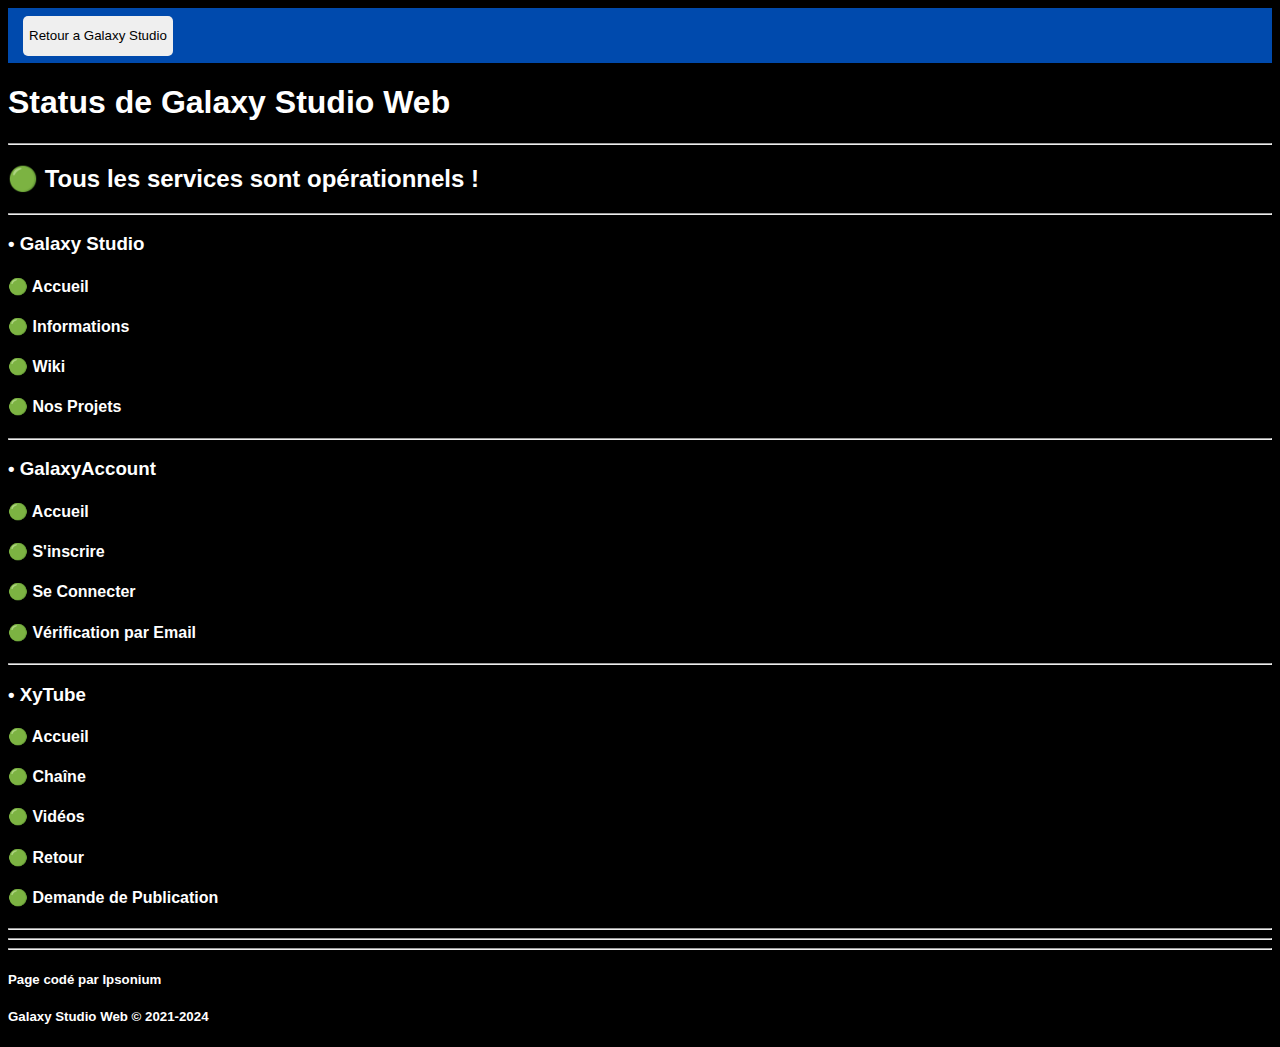
==== index.html @ 9a410ab2 "Index.html et Index.css ajouté !" ====
<!DOCTYPE html>
<html lang="en">
<head>
    <meta charset="UTF-8">
    <meta name="viewport" content="width=device-width, initial-scale=1.0">
    <title>Status | Galaxy Studio Web</title>
    <link rel="stylesheet" href="index.css">
</head>
<body>
    <div class="navbar">
        <a class="RetourAGDTUD" href="https://www.galaxy-studio-web.fr/"><button class="BRetourAGDTUD">Retour a Galaxy Studio</button></a>
    </div>

    <h1>Status de <a href="https://www.galaxy-studio-web.fr/">Galaxy Studio Web</a></h1>

    <hr>
    <h2>🟢 Tous les services sont opérationnels !</h2>
    <hr>

    <a href="https://www.galaxy-studio-web.fr/"><h3>• Galaxy Studio</h3></a>

    <h4>🟢 Accueil</h4>
    <h4>🟢 Informations</h4>
    <h4>🟢 Wiki</h4>
    <h4>🟢 Nos Projets</h4>

    <hr>

    <a href="https://www.galaxy-studio-web.fr/galaxyAccount/accueil.php"><h3>• GalaxyAccount</h3></a>

    <h4>🟢 Accueil</h4>
    <h4>🟢 S'inscrire</h4>
    <h4>🟢 Se Connecter</h4>
    <h4>🟢 Vérification par Email</h4>

    <hr>

    <a href="https://www.galaxy-studio-web.fr/xytube/"><h3>• XyTube</h3></a>

    <h4>🟢 Accueil</h4>
    <h4>🟢 Chaîne</h4>
    <h4>🟢 Vidéos</h4>
    <h4>🟢 Retour</h4>
    <h4>🟢 Demande de Publication</h4>

    <hr>
    <hr>
    <hr>
    <h5>Page codé par <a href="https://www.galaxy-studio-web.fr/xytube/profil.php?channel=Ipsonium">Ipsonium</a></h5> <h5 class=""><a href="https://www.galaxy-studio-web.fr/">Galaxy Studio Web</a> &copy; 2021-2024</h5>
</body>
</html>
---- index.css ----
body {
    font-family: 'Segoe UI', Tahoma, Geneva, Verdana, sans-serif;
    background-color: black;
    color : white;
}

a {
    text-decoration: black;
    color: white;
}

a.RetourAGDTUD {
    display: flex;
    margin: 15px;
}

button.BRetourAGDTUD {
    height: 40px;
    width: auto;
    cursor: pointer;
    border-radius: 5px;
    border-style: none;
}

hr {
    color: #737373;
}

div.navbar {
    background-color: #004AAD;
    margin: 0px;
    height: 55px;
    display: flex;
    align-items: center;
    position: relative;
}
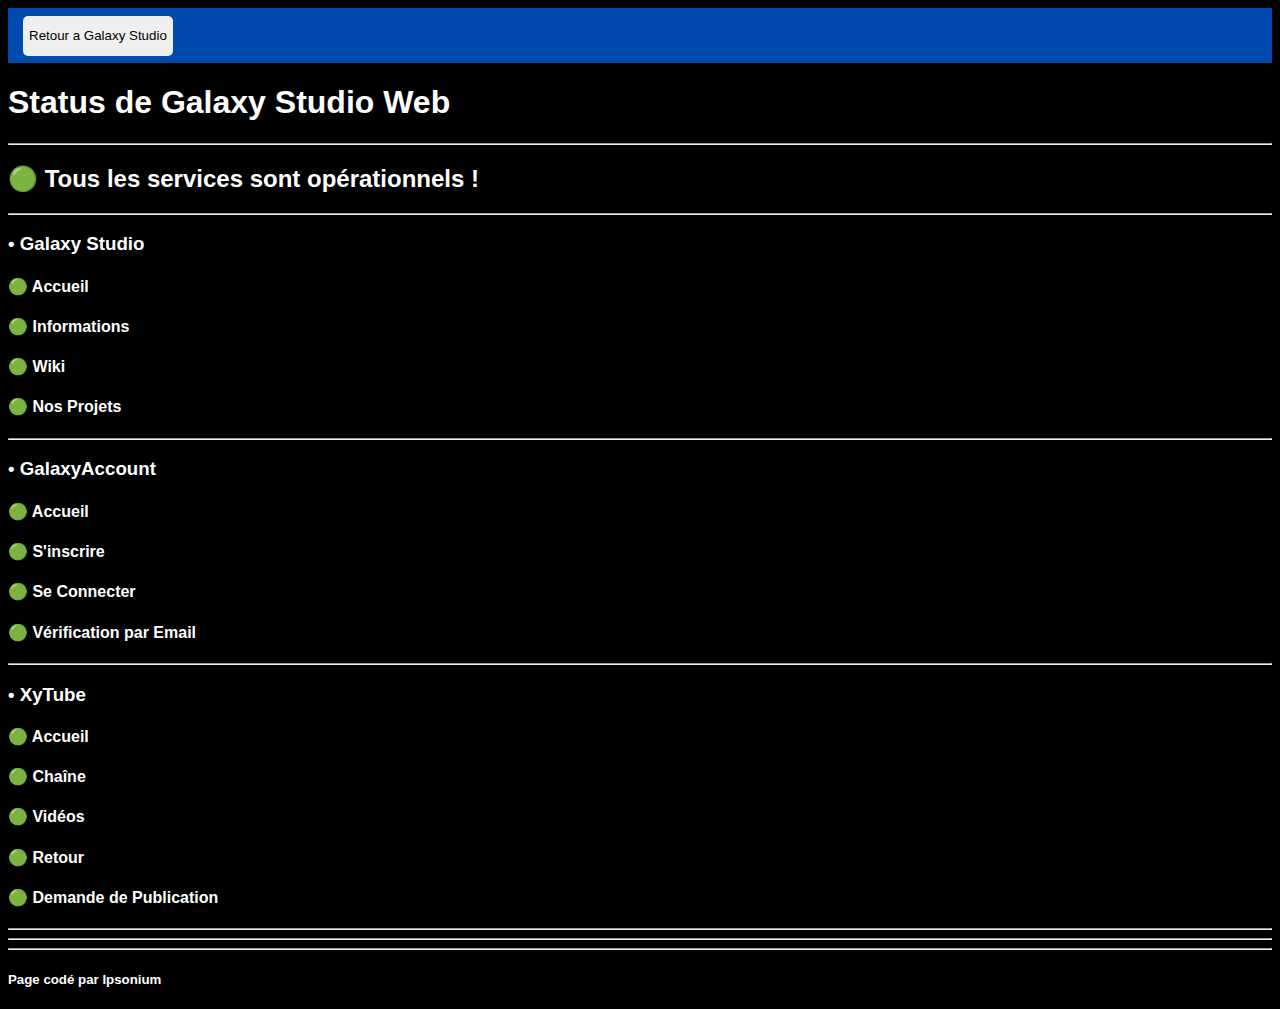
==== commit fa1b3ee4: "Update index.html" ====
--- a/index.html
+++ b/index.html
@@ -46,6 +46,4 @@
     <hr>
     <hr>
     <hr>
-    <h5>Page codé par <a href="https://www.galaxy-studio-web.fr/xytube/profil.php?channel=Ipsonium">Ipsonium</a></h5> <h5 class=""><a href="https://www.galaxy-studio-web.fr/">Galaxy Studio Web</a> &copy; 2021-2024</h5>
-</body>
-</html>+    <h5>Page codé par <a href="https://www.galaxy-studio-web.fr/xytube/profil.php?channel=Ipsonium">Ipsonium</a></h5>
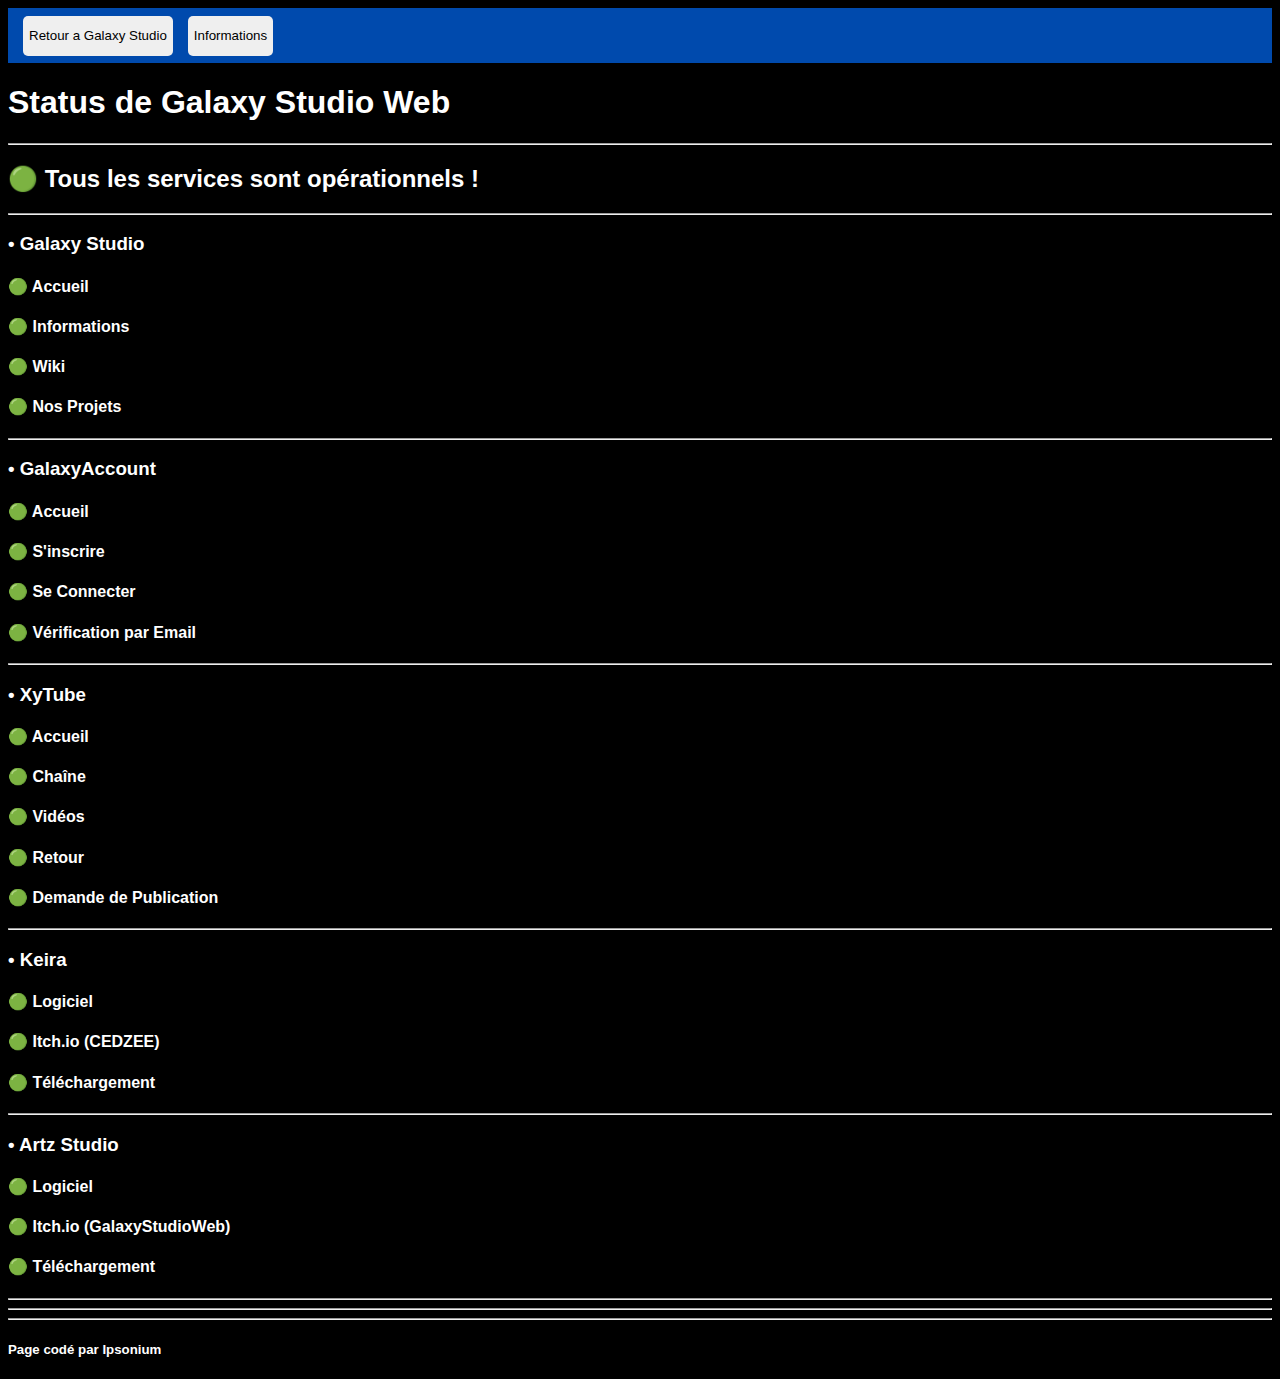
==== commit ea1e6f24: "Modification" ====
--- a/index.html
+++ b/index.html
@@ -9,6 +9,7 @@
 <body>
     <div class="navbar">
         <a class="RetourAGDTUD" href="https://www.galaxy-studio-web.fr/"><button class="BRetourAGDTUD">Retour a Galaxy Studio</button></a>
+        <a class="RetourINFOGDTUD" href="info.html"><button class="BRetourAGDTUD">Informations</button></a>
     </div>
 
     <h1>Status de <a href="https://www.galaxy-studio-web.fr/">Galaxy Studio Web</a></h1>
@@ -44,6 +45,23 @@
     <h4>🟢 Demande de Publication</h4>
 
     <hr>
+
+    <a href="https://www.galaxy-studio-web.fr/keira/"><h3>• Keira</h3></a>
+
+    <h4>🟢 Logiciel</h4>
+    <h4>🟢 <a href="https://cedzee-dev.itch.io/">Itch.io (CEDZEE)</a></h4>
+    <h4>🟢 Téléchargement</h4>
+
+    <hr>
+
+    <a href="https://galaxy-studio-web.itch.io/artz-studio"><h3>• Artz Studio</h3></a>
+
+    <h4>🟢 Logiciel</h4>
+    <h4>🟢 <a href="https://cedzee-dev.itch.io/">Itch.io (GalaxyStudioWeb)</a></h4>
+    <h4>🟢 Téléchargement</h4>
+
+
     <hr>
     <hr>
-    <h5>Page codé par <a href="https://www.galaxy-studio-web.fr/xytube/profil.php?channel=Ipsonium">Ipsonium</a></h5>
+    <hr>
+    <h5 class="Ipsonium">Page codé par <a href="https://www.galaxy-studio-web.fr/xytube/profil.php?channel=Ipsonium">Ipsonium</a></h5>--- a/index.css
+++ b/index.css
@@ -33,4 +33,8 @@
     display: flex;
     align-items: center;
     position: relative;
+}
+
+h5.ipsonium {
+    margin: 15px;
 }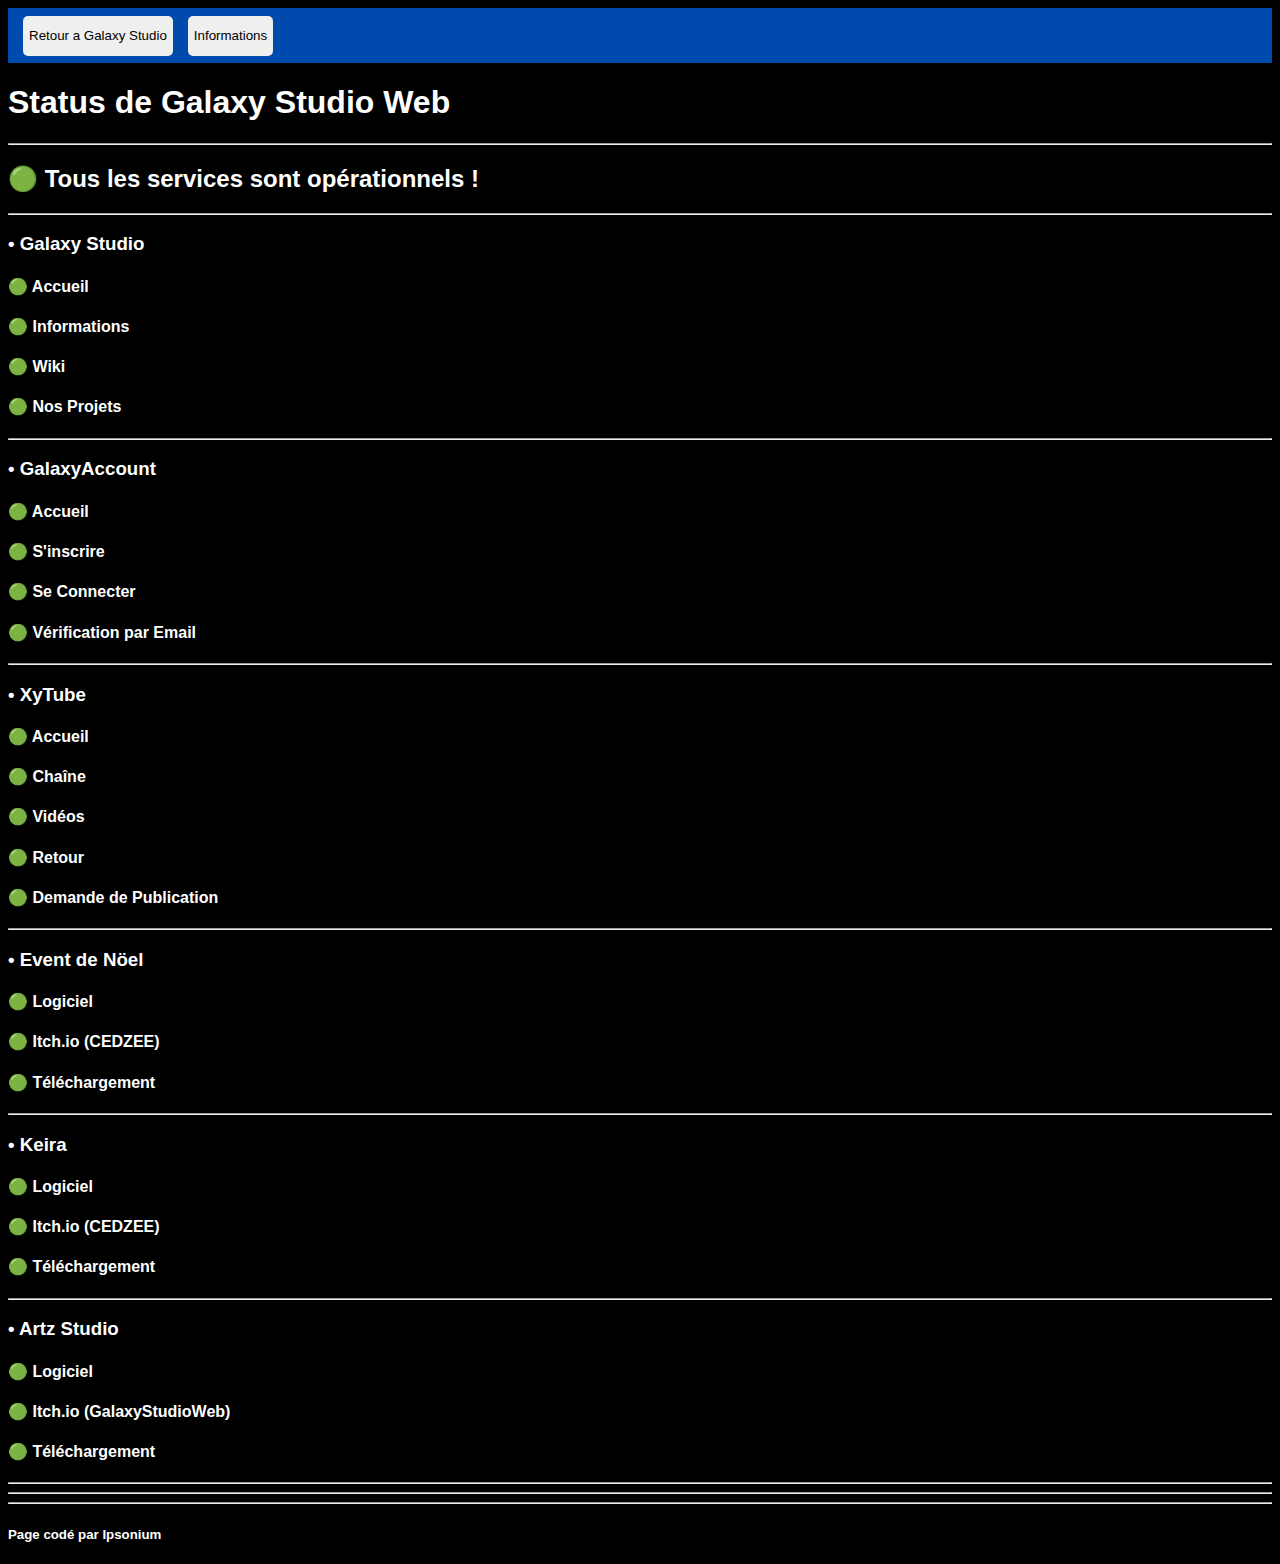
==== commit dcb64e44: "Ajout Event De Noël !" ====
--- a/index.html
+++ b/index.html
@@ -46,6 +46,14 @@
 
     <hr>
 
+    <a href="https://www.galaxy-studio-web.fr/keira/"><h3>• Event de Nöel</h3></a>
+
+    <h4>🟢 Logiciel</h4>
+    <h4>🟢 <a href="https://cedzee-dev.itch.io/">Itch.io (CEDZEE)</a></h4>
+    <h4>🟢 Téléchargement</h4>
+
+    <hr>
+
     <a href="https://www.galaxy-studio-web.fr/keira/"><h3>• Keira</h3></a>
 
     <h4>🟢 Logiciel</h4>
@@ -64,4 +72,4 @@
     <hr>
     <hr>
     <hr>
-    <h5 class="Ipsonium">Page codé par <a href="https://www.galaxy-studio-web.fr/xytube/profil.php?channel=Ipsonium">Ipsonium</a></h5>+    <h5 class="Ipsonium">Page codé par <a href="https://www.galaxy-studio-web.fr/xytube/profil.php?channel=Ipsonium">Ipsonium</a></h5>
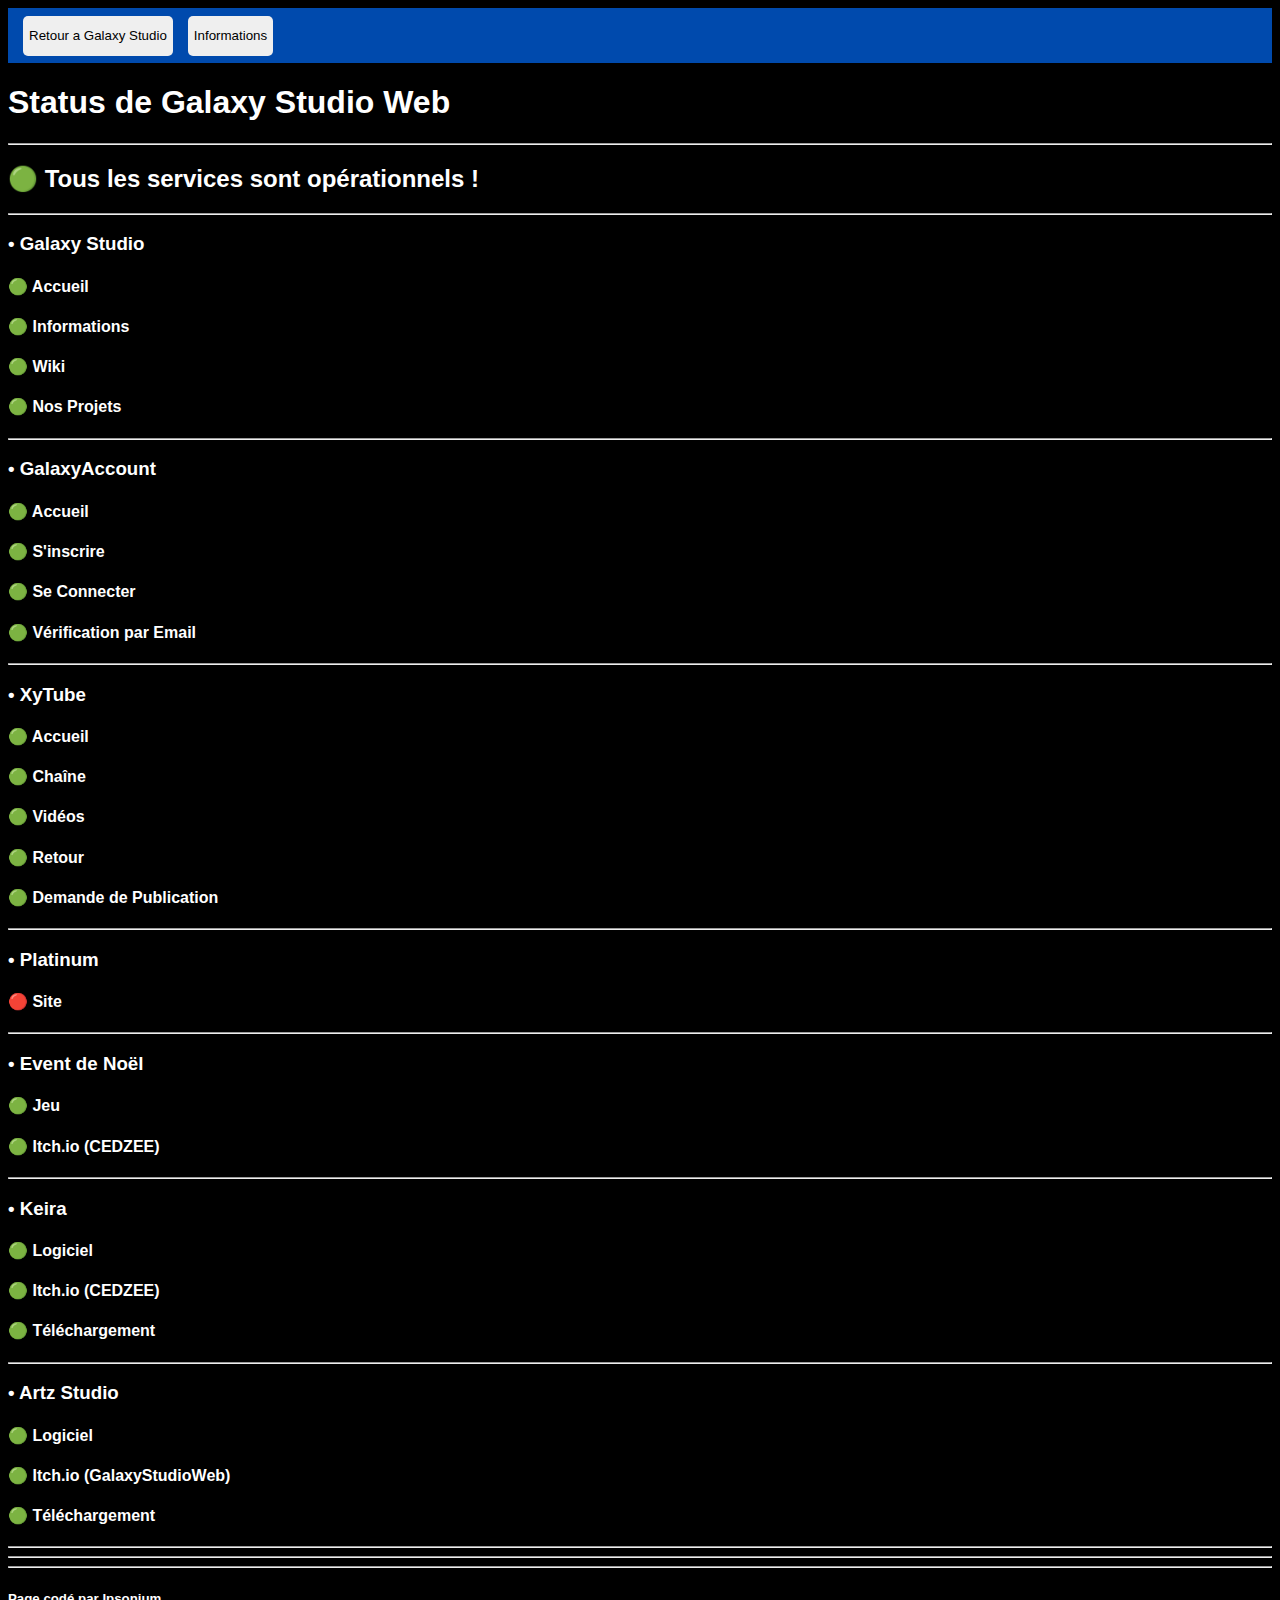
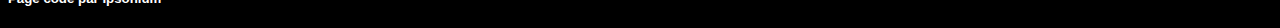
==== commit e460a2ba: "Ajout de 2 Services" ====
--- a/index.html
+++ b/index.html
@@ -46,11 +46,16 @@
 
     <hr>
 
-    <a href="https://www.galaxy-studio-web.fr/keira/"><h3>• Event de Nöel</h3></a>
+    <a href="#"><h3>• Platinum</h3></a>
 
-    <h4>🟢 Logiciel</h4>
+    <h4>🔴 Site</h4>
+
+    <hr>
+
+    <a href="https://cedzee-dev.itch.io/christmas-run"><h3>• Event de Noël</h3></a>
+
+    <h4>🟢 Jeu</h4>
     <h4>🟢 <a href="https://cedzee-dev.itch.io/">Itch.io (CEDZEE)</a></h4>
-    <h4>🟢 Téléchargement</h4>
 
     <hr>
 
@@ -72,4 +77,4 @@
     <hr>
     <hr>
     <hr>
-    <h5 class="Ipsonium">Page codé par <a href="https://www.galaxy-studio-web.fr/xytube/profil.php?channel=Ipsonium">Ipsonium</a></h5>
+    <h5 class="Ipsonium">Page codé par <a href="https://www.galaxy-studio-web.fr/xytube/profil.php?channel=Ipsonium">Ipsonium</a></h5>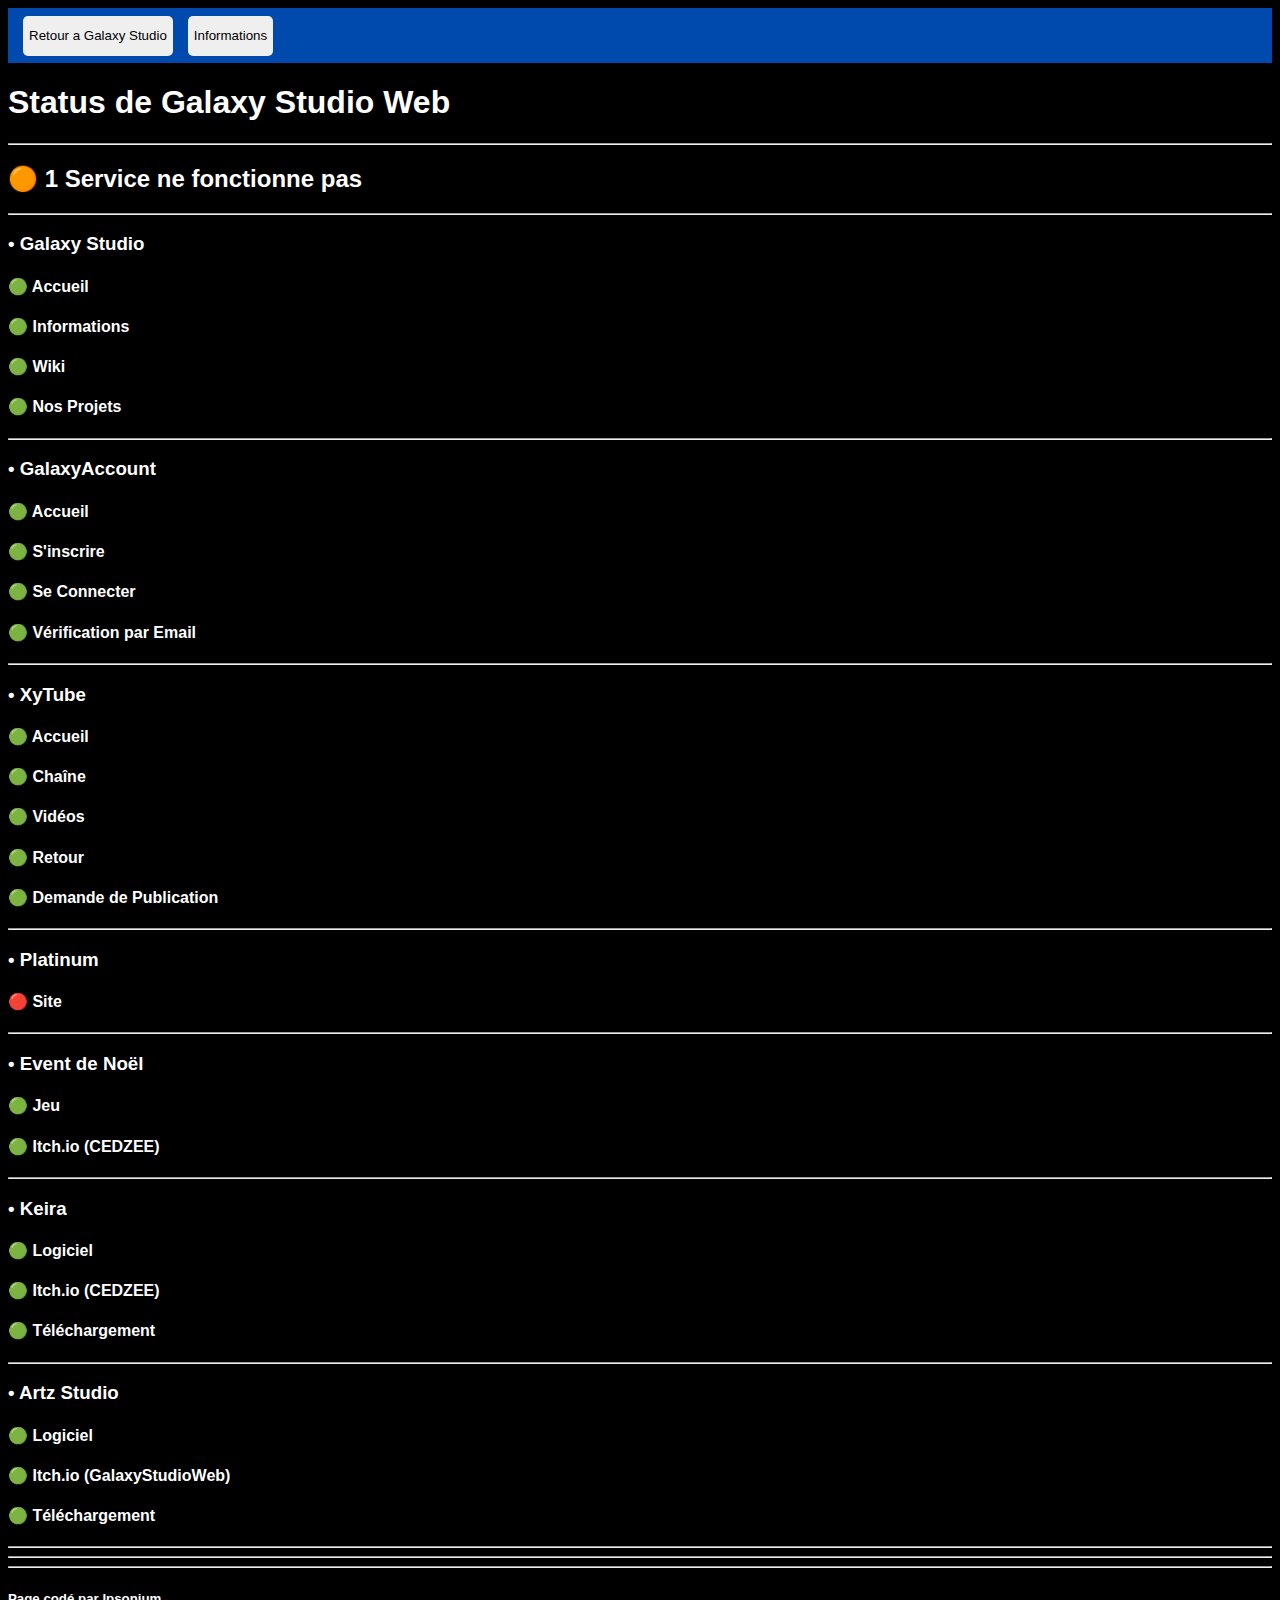
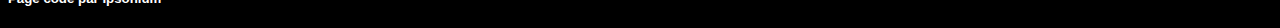
==== commit 27403fb3: "Update index.html" ====
--- a/index.html
+++ b/index.html
@@ -15,7 +15,7 @@
     <h1>Status de <a href="https://www.galaxy-studio-web.fr/">Galaxy Studio Web</a></h1>
 
     <hr>
-    <h2>🟢 Tous les services sont opérationnels !</h2>
+    <h2>🟠 1 Service ne fonctionne pas</h2>
     <hr>
 
     <a href="https://www.galaxy-studio-web.fr/"><h3>• Galaxy Studio</h3></a>
@@ -77,4 +77,4 @@
     <hr>
     <hr>
     <hr>
-    <h5 class="Ipsonium">Page codé par <a href="https://www.galaxy-studio-web.fr/xytube/profil.php?channel=Ipsonium">Ipsonium</a></h5>+    <h5 class="Ipsonium">Page codé par <a href="https://www.galaxy-studio-web.fr/xytube/profil.php?channel=Ipsonium">Ipsonium</a></h5>
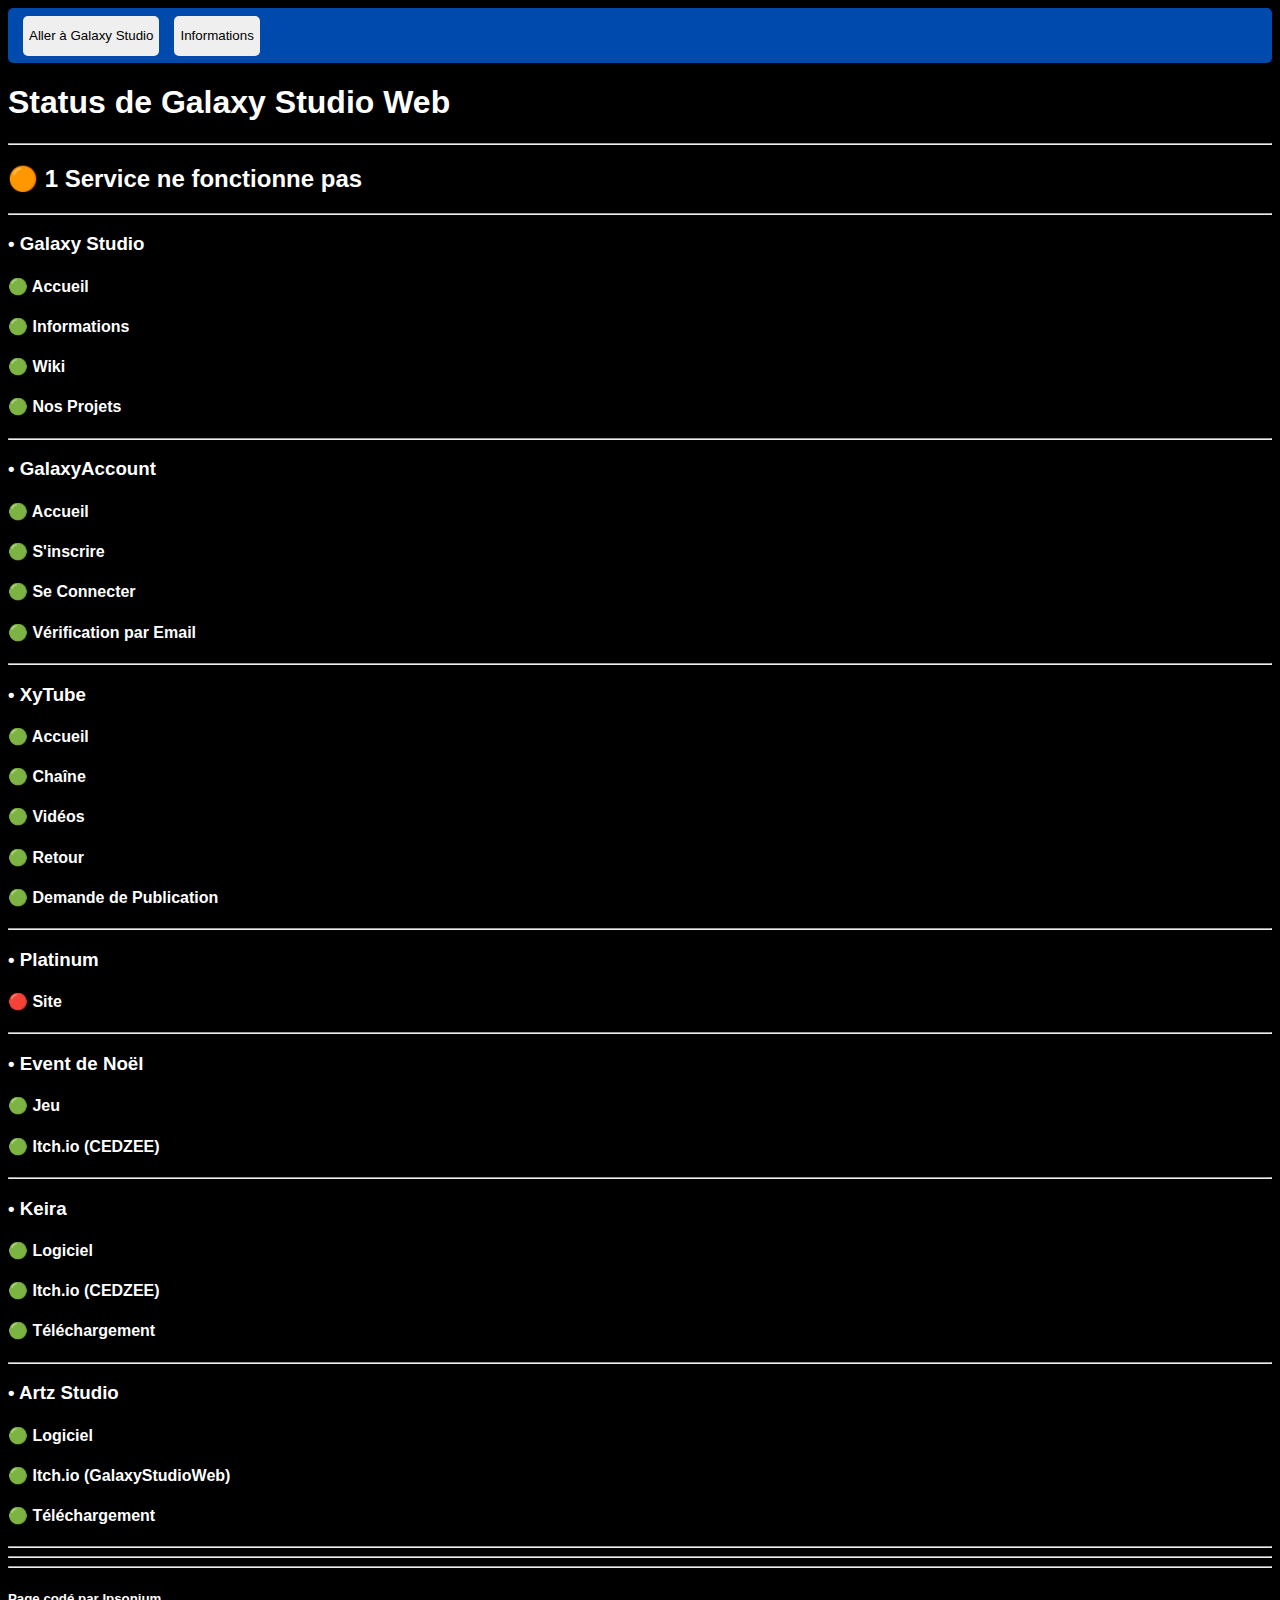
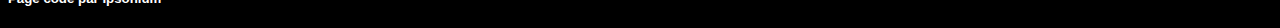
==== commit 3283e4bd: "Ajout d'une "Icon"" ====
--- a/index.html
+++ b/index.html
@@ -5,10 +5,11 @@
     <meta name="viewport" content="width=device-width, initial-scale=1.0">
     <title>Status | Galaxy Studio Web</title>
     <link rel="stylesheet" href="index.css">
+    <link rel="icon" type="image/x-icon" href="img/icon.ico">
 </head>
 <body>
     <div class="navbar">
-        <a class="RetourAGDTUD" href="https://www.galaxy-studio-web.fr/"><button class="BRetourAGDTUD">Retour a Galaxy Studio</button></a>
+        <a class="RetourAGDTUD" href="https://www.galaxy-studio-web.fr/"><button class="BRetourAGDTUD">Aller à Galaxy Studio</button></a>
         <a class="RetourINFOGDTUD" href="info.html"><button class="BRetourAGDTUD">Informations</button></a>
     </div>
 
@@ -77,4 +78,4 @@
     <hr>
     <hr>
     <hr>
-    <h5 class="Ipsonium">Page codé par <a href="https://www.galaxy-studio-web.fr/xytube/profil.php?channel=Ipsonium">Ipsonium</a></h5>
+    <h5 class="Ipsonium">Page codé par <a href="https://www.galaxy-studio-web.fr/xytube/profil.php?channel=Ipsonium">Ipsonium</a></h5>--- a/index.css
+++ b/index.css
@@ -28,11 +28,12 @@
 
 div.navbar {
     background-color: #004AAD;
-    margin: 0px;
+    margin: 0%;
     height: 55px;
     display: flex;
     align-items: center;
     position: relative;
+    border-radius: 5px;
 }
 
 h5.ipsonium {
